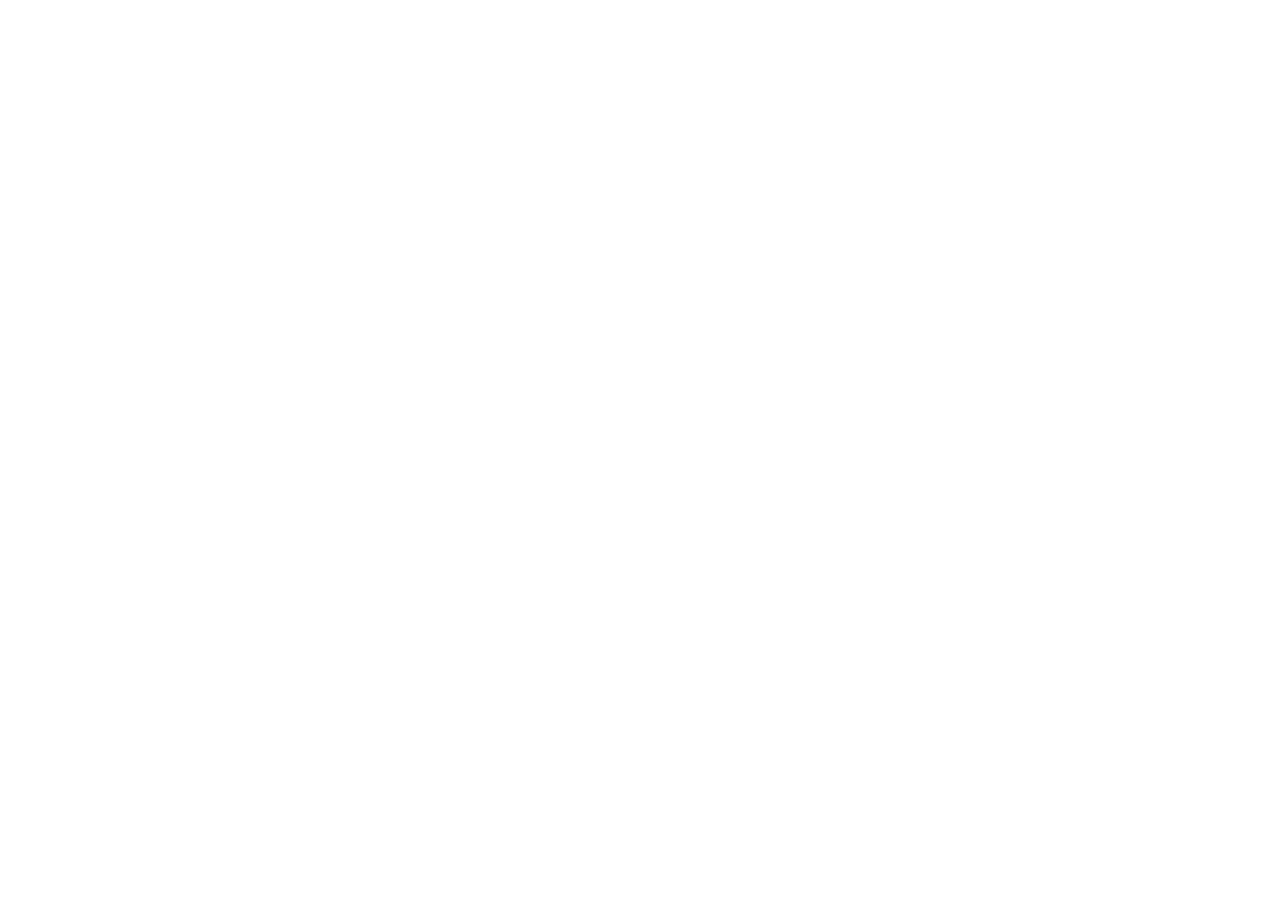
==== index.html @ 32a22b9b "index page add" ====
<!DOCTYPE html>
<html lang="en">
<head>
    <meta charset="UTF-8">
    <meta name="viewport" content="width=device-width, initial-scale=1.0">
    <title>쇼핑몰</title>
</head>
<body>
    
</body>
</html>
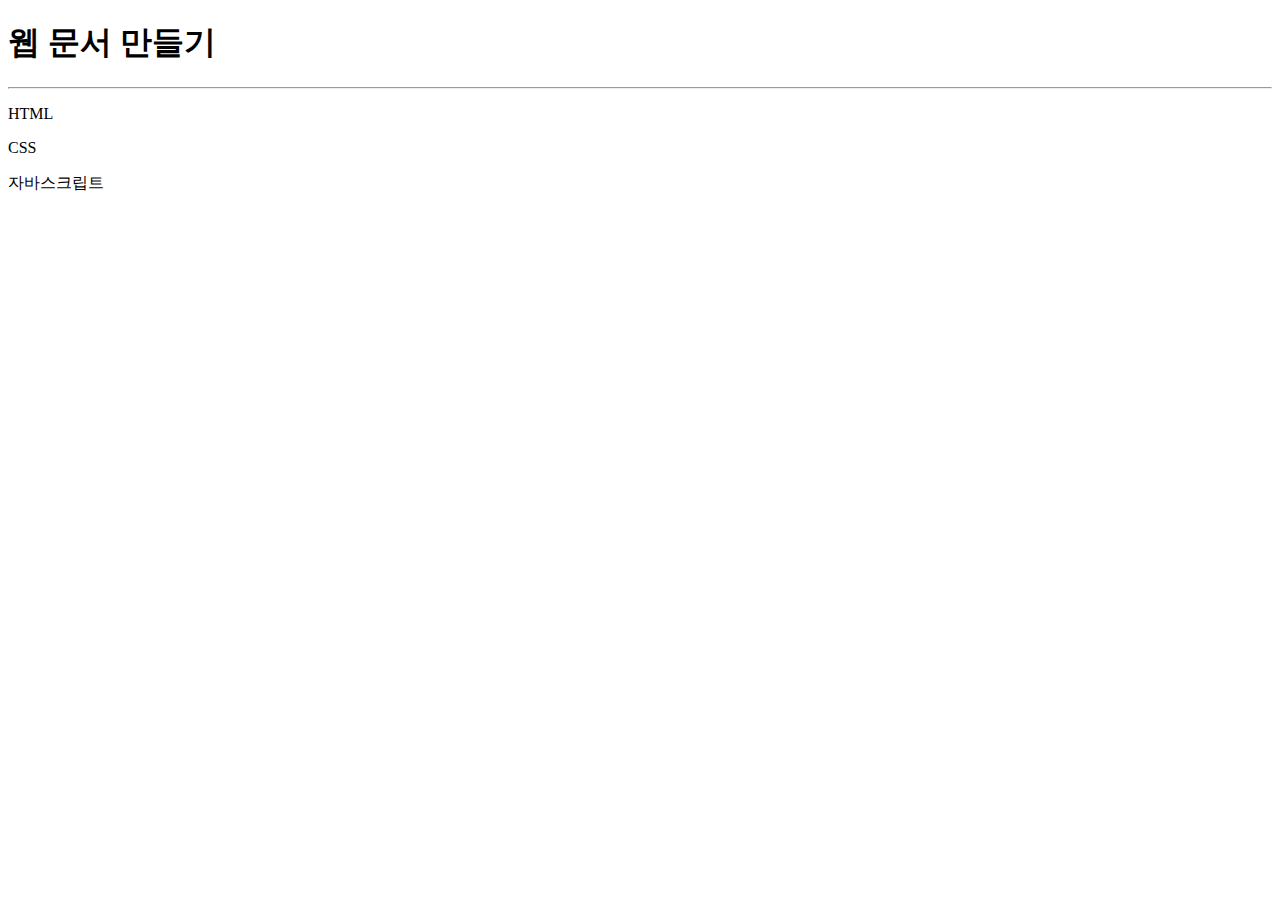
==== commit 7437733d: "test" ====
--- a/index.html
+++ b/index.html
@@ -1,11 +1,18 @@
 <!DOCTYPE html>
 <html lang="en">
+
 <head>
     <meta charset="UTF-8">
     <meta name="viewport" content="width=device-width, initial-scale=1.0">
     <title>쇼핑몰</title>
 </head>
+
 <body>
-    
+    <h1>웹 문서 만들기</h1>
+    <hr>
+    <p>HTML</p>
+    <p>CSS</p>
+    <p>자바스크립트</p>
 </body>
+
 </html>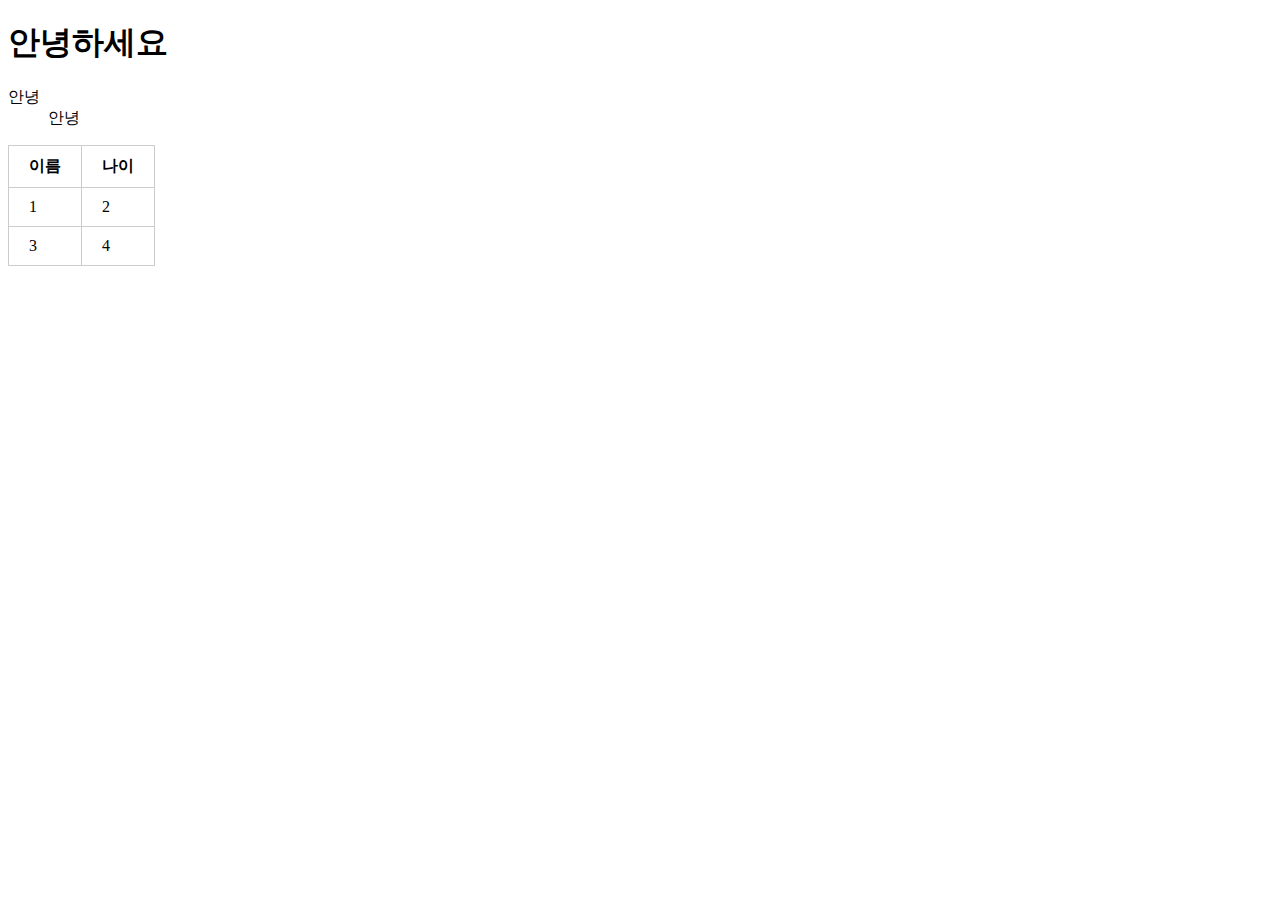
==== commit bbbe4016: "table" ====
--- a/index.html
+++ b/index.html
@@ -4,15 +4,30 @@
 <head>
     <meta charset="UTF-8">
     <meta name="viewport" content="width=device-width, initial-scale=1.0">
+    <link rel="stylesheet" href="css/index.css">
     <title>쇼핑몰</title>
 </head>
 
 <body>
-    <h1>웹 문서 만들기</h1>
-    <hr>
-    <p>HTML</p>
-    <p>CSS</p>
-    <p>자바스크립트</p>
+    <h1>안녕하세요</h1>
+    <dl>
+        <dt>안녕</dt>
+        <dd>안녕</dd>
+    </dl>
+    <table id="test_table">
+        <tr>
+            <th>이름</th>
+            <th>나이</th>
+        </tr>
+        <tr>
+            <td>1</td>
+            <td>2</td>
+        </tr>
+        <tr>
+            <td>3</td>
+            <td>4</td>
+        </tr>
+    </table>
 </body>
 
 </html>--- a/css/index.css
+++ b/css/index.css
@@ -0,0 +1,21 @@
+@import url('https://fonts.googleapis.com/css2?family=Black+Han+Sans&display=swap');
+
+#logo_text {
+    font-family: "Black Han Sans", serif;
+    font-weight: 400;
+    font-size: 40px;
+    font-style: normal;
+    margin-left: 850px;
+}
+
+#test_table,
+th,
+td {
+    border: 1px solid #ccc;
+    border-collapse: collapse;
+}
+
+th,
+td {
+    padding: 10px 20px;
+}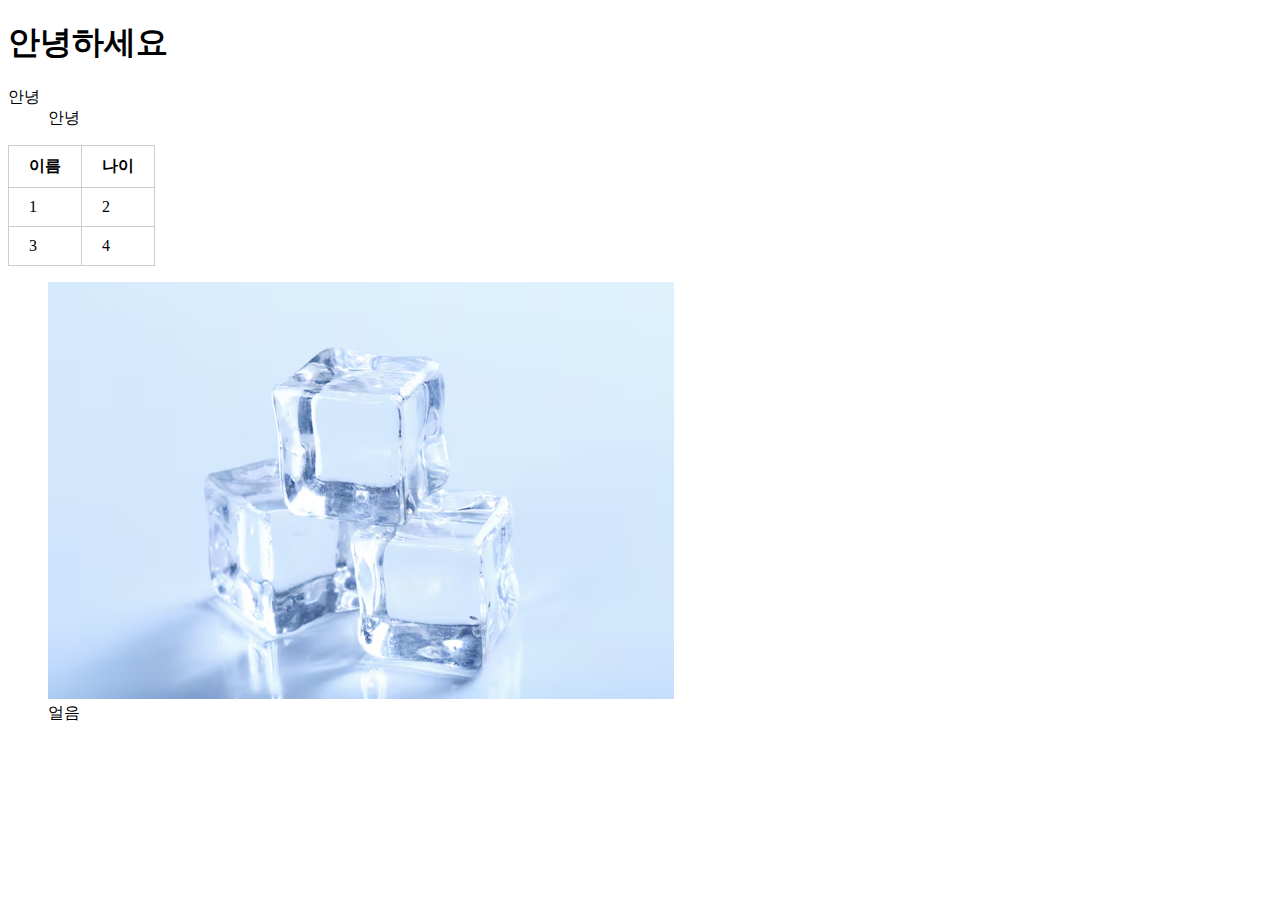
==== commit 7da263d7: "img test" ====
--- a/index.html
+++ b/index.html
@@ -28,6 +28,11 @@
             <td>4</td>
         </tr>
     </table>
+
+    <figure>
+        <img src="img/ice.png" alt="얼음">
+        <figcaption>얼음</figcaption>
+    </figure>
 </body>
 
 </html>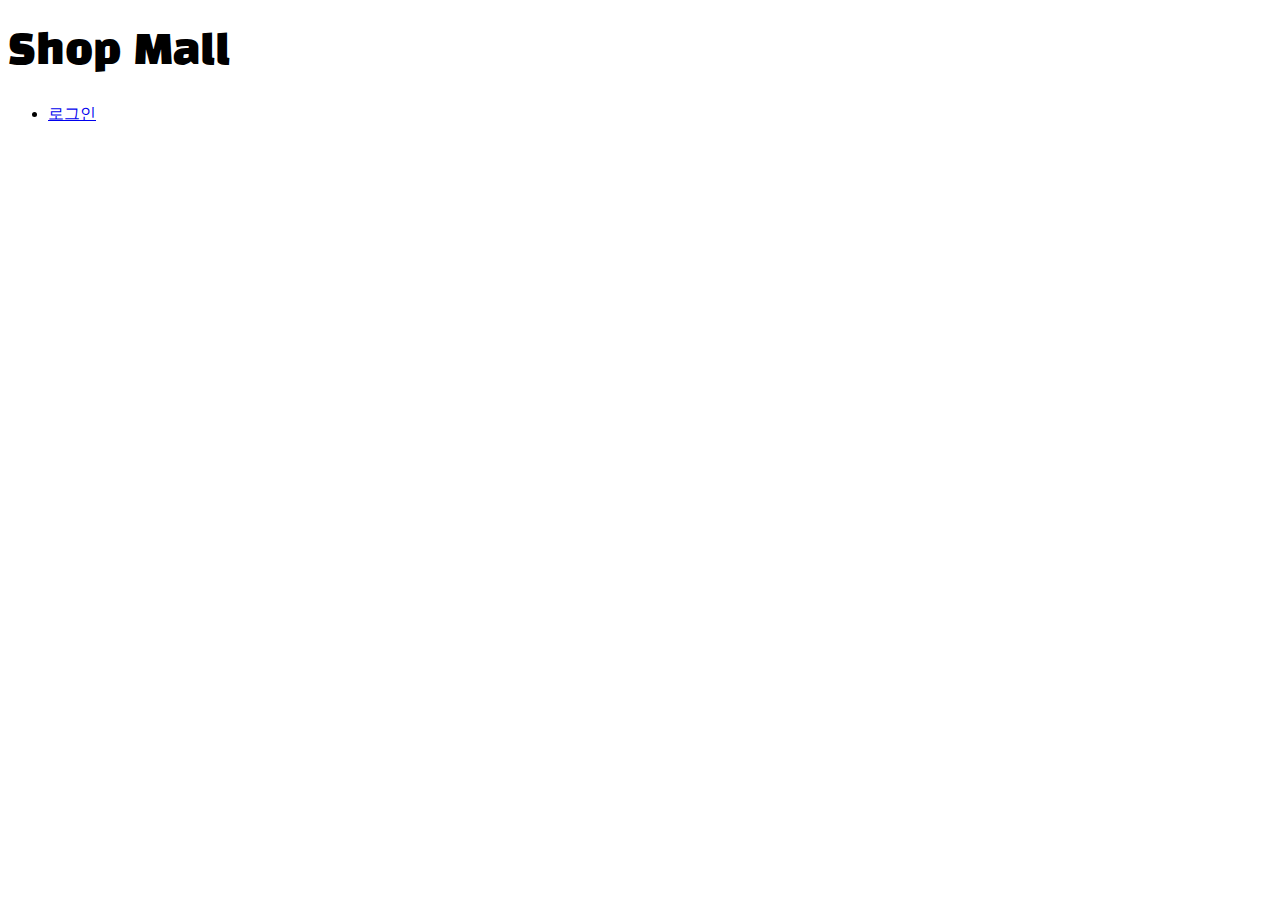
==== commit f1bcd550: "input test" ====
--- a/index.html
+++ b/index.html
@@ -9,30 +9,12 @@
 </head>
 
 <body>
-    <h1>안녕하세요</h1>
-    <dl>
-        <dt>안녕</dt>
-        <dd>안녕</dd>
-    </dl>
-    <table id="test_table">
-        <tr>
-            <th>이름</th>
-            <th>나이</th>
-        </tr>
-        <tr>
-            <td>1</td>
-            <td>2</td>
-        </tr>
-        <tr>
-            <td>3</td>
-            <td>4</td>
-        </tr>
-    </table>
-
-    <figure>
-        <img src="img/ice.png" alt="얼음">
-        <figcaption>얼음</figcaption>
-    </figure>
+    <h1 id="title">Shop Mall</h1>
+    <div>
+        <ul>
+            <li><a href="html/signin.html">로그인</a></li>
+        </ul>
+    </div>
 </body>
 
 </html>--- a/css/index.css
+++ b/css/index.css
@@ -1,21 +1,8 @@
 @import url('https://fonts.googleapis.com/css2?family=Black+Han+Sans&display=swap');
 
-#logo_text {
+#title {
     font-family: "Black Han Sans", serif;
     font-weight: 400;
     font-size: 40px;
     font-style: normal;
-    margin-left: 850px;
-}
-
-#test_table,
-th,
-td {
-    border: 1px solid #ccc;
-    border-collapse: collapse;
-}
-
-th,
-td {
-    padding: 10px 20px;
 }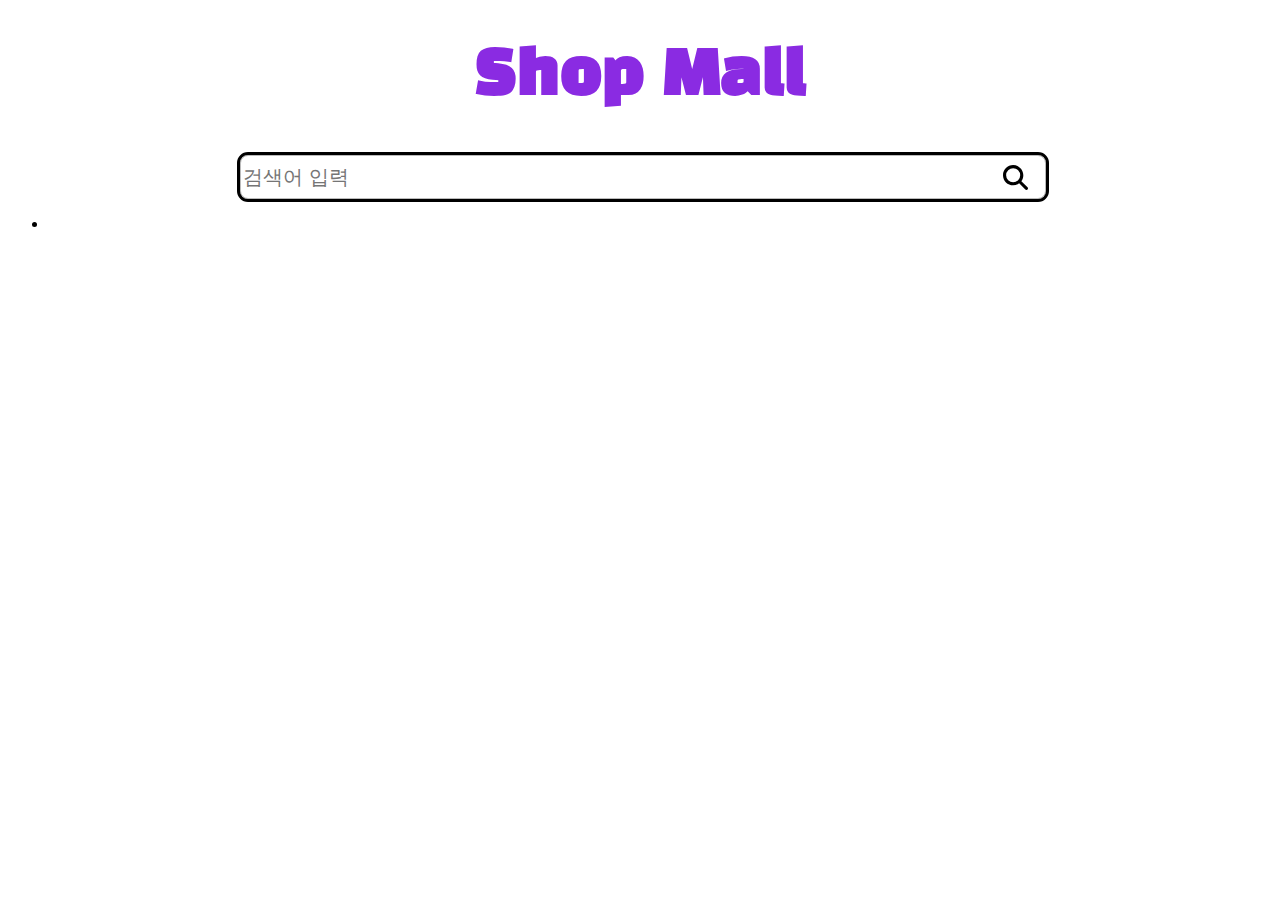
==== commit a0e93083: "search setting" ====
--- a/index.html
+++ b/index.html
@@ -5,15 +5,30 @@
     <meta charset="UTF-8">
     <meta name="viewport" content="width=device-width, initial-scale=1.0">
     <link rel="stylesheet" href="css/index.css">
+    <link rel="website icon" type="svg" href="img/shop-solid.svg" />
     <title>쇼핑몰</title>
 </head>
 
 <body>
-    <h1 id="title">Shop Mall</h1>
-    <div>
-        <ul>
-            <li><a href="html/signin.html">로그인</a></li>
-        </ul>
+    <div id="wrap">
+        <div id="header">
+            <a href="#" id="title">
+                <h1>Shop Mall</h1>
+            </a>
+            <div class="search">
+                <input id="searchBar" type="text" placeholder="검색어 입력">
+                <img id="searchImg" src="img/magnifying-glass-solid.svg" alt="">
+            </div>
+            <ul id="header_list">
+                <li></li>
+            </ul>
+        </div>
+        <div id="container">
+
+        </div>
+        <div id="footer">
+
+        </div>
     </div>
 </body>
 
--- a/css/index.css
+++ b/css/index.css
@@ -1,8 +1,35 @@
 @import url('https://fonts.googleapis.com/css2?family=Black+Han+Sans&display=swap');
+
+/* font name -> Black Han Sans */
 
 #title {
     font-family: "Black Han Sans", serif;
-    font-weight: 400;
-    font-size: 40px;
+    font-size: 30px;
     font-style: normal;
+    text-align: center;
+    text-decoration-line: none;
+    color: blueviolet;
+}
+
+.search {
+    position: relative;
+    width: 800px;
+    margin: 0 auto;
+}
+
+#searchImg {
+    position: absolute;
+    width: 25px;
+    top: 10px;
+    right: 12px;
+    margin: 0;
+}
+
+#searchBar {
+    width: 100%;
+    height: 40px;
+    border: 1px solid #bbb;
+    border-radius: 8px;
+    font-size: 20px;
+    outline: 3px solid black;
 }